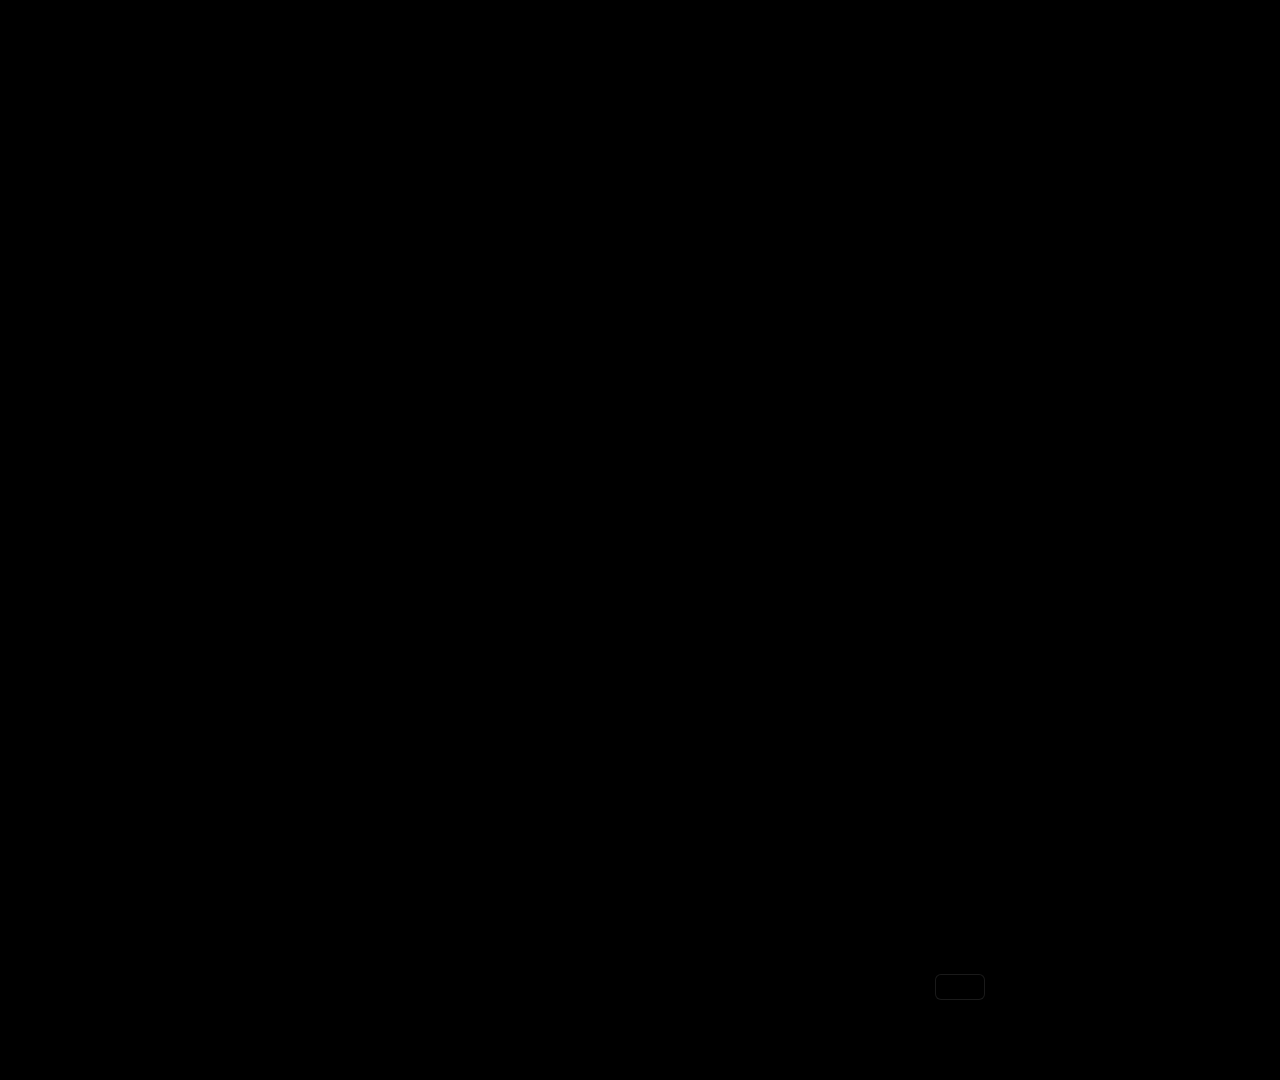
==== templates/cinematic_video/index.html @ 48137eec "docs, configs, and demos updated: schema validations and dynamic variables fully integrated" ====
<!DOCTYPE html>
<html>
<head>
    <meta charset="utf-8">
    <link rel="stylesheet" href="/templates/common/base.css">
    <style>
        .cinematic-media {
            width: 100%;
            height: 100%;
            object-fit: contain;
            background: black;
            /* Default color grading equivalent to eq/hue filters */
            filter: contrast(1.1) brightness(1.01) saturate(1.2) hue-rotate(15deg);
        }
    </style>
</head>
<body>
    <div id="viewport">
        <div class="media-container" id="container">
            <!-- Media will be dynamically injected here -->
        </div>
        <div class="subtitles-container">
            <div id="subtitles" class="subtitles-text"></div>
        </div>
    </div>

    <script>
        let mediaElement = null;
        let isVideo = false;

        window.setupTemplate = function(cenaJson) {
            const cena = JSON.parse(cenaJson);
            
            // Set subtitles
            document.getElementById('subtitles').innerText = cena.narracao.texto;
            
            // Set dynamic media
            const container = document.getElementById('container');
            container.innerHTML = ''; // clear

            const params = cena.template.parametros || {};
            const blurAmount = params.blur_amount !== undefined ? params.blur_amount : 0;
            const blurStyle = blurAmount > 0 ? `blur(${blurAmount}px)` : '';

            if (cena.ativos && cena.ativos.media0) {
                const media0 = cena.ativos.media0;
                if (media0.tipo === 'video') {
                    mediaElement = document.createElement('video');
                    mediaElement.src = media0.caminho;
                    mediaElement.muted = true; // headless chrome requires video to be muted to play/seek
                    mediaElement.className = 'cinematic-media';
                    mediaElement.style.filter = `contrast(1.1) brightness(1.01) saturate(1.2) hue-rotate(15deg) ${blurStyle}`.trim();
                    container.appendChild(mediaElement);
                    isVideo = true;
                } else {
                    mediaElement = document.createElement('img');
                    mediaElement.src = media0.caminho;
                    mediaElement.className = 'cinematic-media';
                    mediaElement.style.filter = `contrast(1.1) brightness(1.01) saturate(1.2) hue-rotate(15deg) ${blurStyle}`.trim();
                    container.appendChild(mediaElement);
                    isVideo = false;
                }
            }
        };

        window.seekTo = function(timeInSeconds, totalDuration) {
            if (isVideo && mediaElement) {
                mediaElement.currentTime = timeInSeconds;
            }
        };
    </script>
</body>
</html>
---- templates/common/base.css ----
@font-face {
    font-family: 'Roboto';
    src: url('/assets/fonts/Roboto.ttf') format('truetype');
    font-weight: normal;
    font-style: normal;
}

* {
    box-sizing: border-box;
}

body {
    margin: 0;
    padding: 0;
    width: 1920px;
    height: 1080px;
    overflow: hidden;
    background-color: #000;
    font-family: 'Roboto', sans-serif;
    color: #fff;
    -webkit-font-smoothing: antialiased;
}

#viewport {
    width: 1920px;
    height: 1080px;
    position: relative;
    overflow: hidden;
}

/* Common Subtitles Layout */
.subtitles-container {
    position: absolute;
    bottom: 80px;
    left: 0;
    right: 0;
    display: flex;
    justify-content: center;
    align-items: center;
    z-index: 100;
}

.subtitles-text {
    font-size: 32px;
    line-height: 1.4;
    text-align: center;
    background-color: rgba(0, 0, 0, 0.6);
    padding: 12px 24px;
    border-radius: 6px;
    border: 1px solid rgba(255, 255, 255, 0.1);
    max-width: 1400px;
    white-space: pre-wrap;
    box-shadow: 0 10px 30px rgba(0,0,0,0.5);
}

/* Background Media Container */
.media-container {
    position: absolute;
    top: 0;
    left: 0;
    width: 1920px;
    height: 1080px;
    z-index: 1;
}

.media-container img, .media-container video {
    width: 100%;
    height: 100%;
    object-fit: contain; /* Keeps aspect ratio like force_original_aspect_ratio decrease */
    background: black;
}
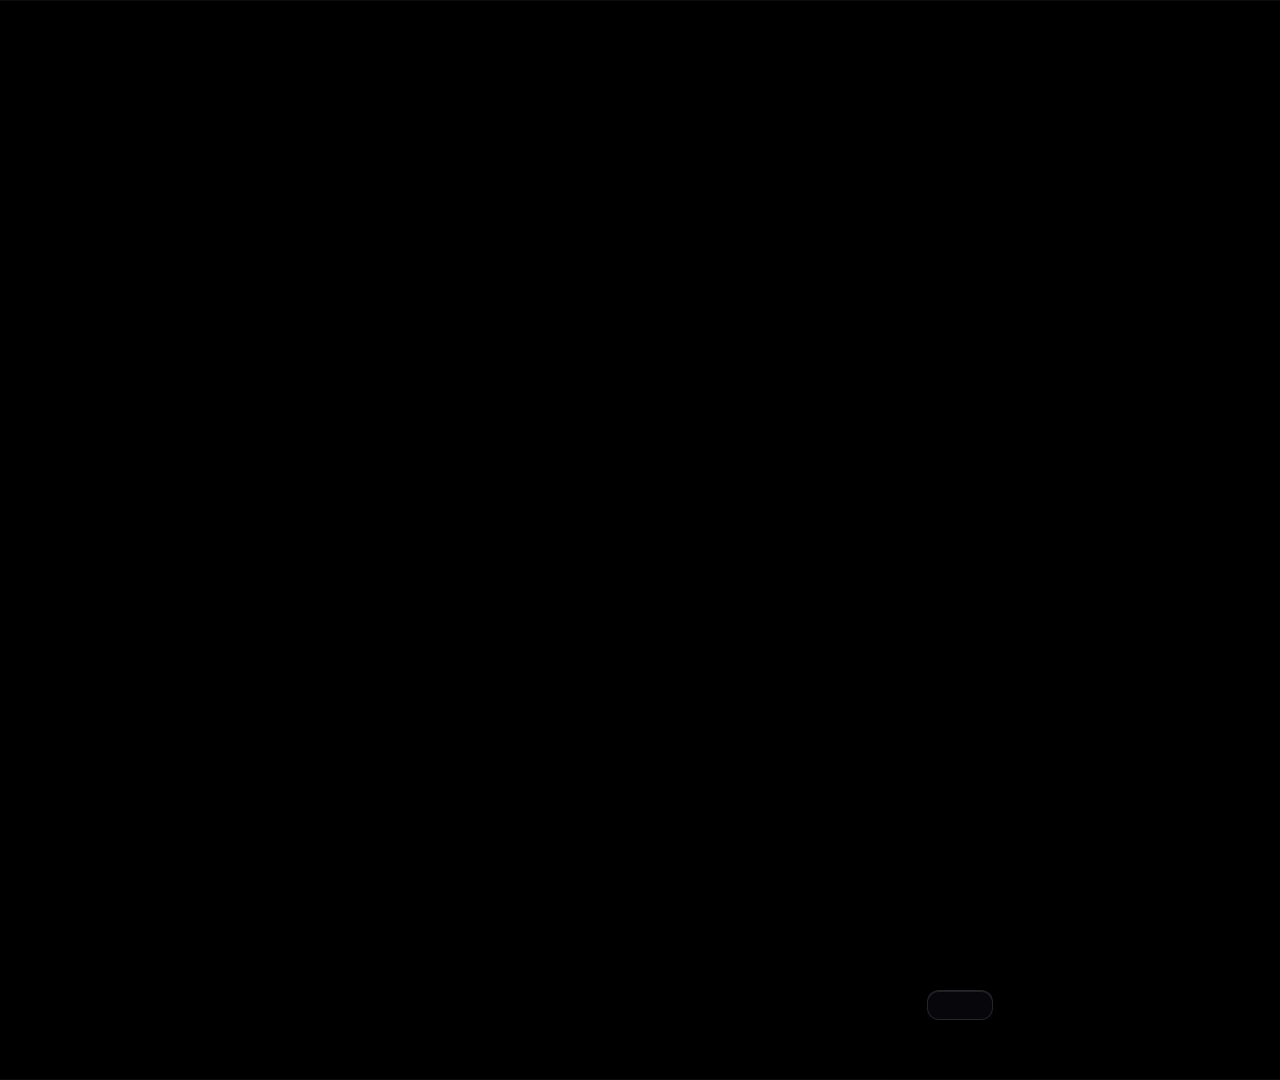
==== commit 5cbfbb6e: "refactor: enhance visual polish, animations, and HUD elements across templates and global styles" ====
--- a/templates/cinematic_video/index.html
+++ b/templates/cinematic_video/index.html
@@ -9,8 +9,35 @@
             height: 100%;
             object-fit: contain;
             background: black;
-            /* Default color grading equivalent to eq/hue filters */
-            filter: contrast(1.1) brightness(1.01) saturate(1.2) hue-rotate(15deg);
+            transform-origin: center center;
+            transition: filter 0.1s linear;
+        }
+        .letterbox {
+            position: absolute;
+            left: 0;
+            width: 1920px;
+            background-color: black;
+            z-index: 10;
+        }
+        #letterbox-top {
+            top: 0;
+            height: 0px; /* Animate to 80px */
+            border-bottom: 1px solid rgba(255, 255, 255, 0.05);
+        }
+        #letterbox-bottom {
+            bottom: 0;
+            height: 0px; /* Animate to 80px */
+            border-top: 1px solid rgba(255, 255, 255, 0.05);
+        }
+        .vignette-overlay {
+            position: absolute;
+            top: 0;
+            left: 0;
+            width: 1920px;
+            height: 1080px;
+            z-index: 4;
+            pointer-events: none;
+            background: radial-gradient(circle at center, transparent 35%, rgba(0, 0, 0, 0.75) 100%);
         }
     </style>
 </head>
@@ -19,6 +46,9 @@
         <div class="media-container" id="container">
             <!-- Media will be dynamically injected here -->
         </div>
+        <div class="vignette-overlay"></div>
+        <div id="letterbox-top" class="letterbox"></div>
+        <div id="letterbox-bottom" class="letterbox"></div>
         <div class="subtitles-container">
             <div id="subtitles" class="subtitles-text"></div>
         </div>
@@ -27,6 +57,17 @@
     <script>
         let mediaElement = null;
         let isVideo = false;
+        let baseFilter = "contrast(1.1) brightness(1.01) saturate(1.2) hue-rotate(15deg)";
+        let blurAmount = 0;
+
+        const gradingPresets = {
+            "cool_cyan": "contrast(1.15) brightness(0.98) saturate(1.1) hue-rotate(180deg) sepia(0.08)",
+            "warm_gold": "contrast(1.08) brightness(1.02) saturate(1.25) sepia(0.2) hue-rotate(345deg)",
+            "vintage_noir": "contrast(1.3) brightness(0.92) saturate(0)",
+            "cyberpunk_neon": "contrast(1.35) brightness(1.02) saturate(1.8) hue-rotate(300deg)",
+            "teal_orange": "contrast(1.15) brightness(1.0) saturate(1.3) hue-rotate(15deg) sepia(0.05)",
+            "default": "contrast(1.1) brightness(1.01) saturate(1.2) hue-rotate(15deg)"
+        };
 
         window.setupTemplate = function(cenaJson) {
             const cena = JSON.parse(cenaJson);
@@ -39,24 +80,28 @@
             container.innerHTML = ''; // clear
 
             const params = cena.template.parametros || {};
-            const blurAmount = params.blur_amount !== undefined ? params.blur_amount : 0;
+            blurAmount = params.blur_amount !== undefined ? params.blur_amount : 0;
+            const colorGradingVal = params.color_grading || "default";
+            baseFilter = gradingPresets[colorGradingVal] || gradingPresets["default"];
+
             const blurStyle = blurAmount > 0 ? `blur(${blurAmount}px)` : '';
+            const combinedFilter = `${baseFilter} ${blurStyle}`.trim();
 
             if (cena.ativos && cena.ativos.media0) {
                 const media0 = cena.ativos.media0;
                 if (media0.tipo === 'video') {
                     mediaElement = document.createElement('video');
                     mediaElement.src = media0.caminho;
-                    mediaElement.muted = true; // headless chrome requires video to be muted to play/seek
+                    mediaElement.muted = true; // headless chrome requires video to be muted
                     mediaElement.className = 'cinematic-media';
-                    mediaElement.style.filter = `contrast(1.1) brightness(1.01) saturate(1.2) hue-rotate(15deg) ${blurStyle}`.trim();
+                    mediaElement.style.filter = combinedFilter;
                     container.appendChild(mediaElement);
                     isVideo = true;
                 } else {
                     mediaElement = document.createElement('img');
                     mediaElement.src = media0.caminho;
                     mediaElement.className = 'cinematic-media';
-                    mediaElement.style.filter = `contrast(1.1) brightness(1.01) saturate(1.2) hue-rotate(15deg) ${blurStyle}`.trim();
+                    mediaElement.style.filter = combinedFilter;
                     container.appendChild(mediaElement);
                     isVideo = false;
                 }
@@ -64,8 +109,24 @@
         };
 
         window.seekTo = function(timeInSeconds, totalDuration) {
+            const durationSec = totalDuration || 5.0;
+            const progress = Math.min(timeInSeconds / durationSec, 1.0);
+
             if (isVideo && mediaElement) {
                 mediaElement.currentTime = timeInSeconds;
+            }
+
+            // Animate Letterbox Top/Bottom sliding in from 0px to 80px in first 20% of scene
+            const letterboxHeight = Math.min(progress / 0.2, 1.0) * 80;
+            document.getElementById('letterbox-top').style.height = `${letterboxHeight}px`;
+            document.getElementById('letterbox-bottom').style.height = `${letterboxHeight}px`;
+
+            // Ken Burns effect for static images: scale and subtle pan
+            if (!isVideo && mediaElement) {
+                const currentScale = 1.0 + 0.12 * progress;
+                const currentTx = 15 * progress;
+                const currentTy = 10 * progress;
+                mediaElement.style.transform = `scale(${currentScale}) translate(${currentTx}px, ${currentTy}px)`;
             }
         };
     </script>
--- a/templates/common/base.css
+++ b/templates/common/base.css
@@ -31,7 +31,7 @@
 /* Common Subtitles Layout */
 .subtitles-container {
     position: absolute;
-    bottom: 80px;
+    bottom: 60px;
     left: 0;
     right: 0;
     display: flex;
@@ -41,16 +41,21 @@
 }
 
 .subtitles-text {
-    font-size: 32px;
+    font-size: 30px;
+    font-weight: 700;
     line-height: 1.4;
     text-align: center;
-    background-color: rgba(0, 0, 0, 0.6);
-    padding: 12px 24px;
-    border-radius: 6px;
-    border: 1px solid rgba(255, 255, 255, 0.1);
+    background: rgba(10, 10, 15, 0.75);
+    backdrop-filter: blur(16px);
+    -webkit-backdrop-filter: blur(16px);
+    padding: 14px 32px;
+    border-radius: 12px;
+    border: 1px solid rgba(255, 255, 255, 0.12);
     max-width: 1400px;
     white-space: pre-wrap;
-    box-shadow: 0 10px 30px rgba(0,0,0,0.5);
+    box-shadow: 0 20px 50px rgba(0, 0, 0, 0.7), inset 0 1px 0 rgba(255, 255, 255, 0.1);
+    color: #f8fafc;
+    letter-spacing: 0.5px;
 }
 
 /* Background Media Container */
